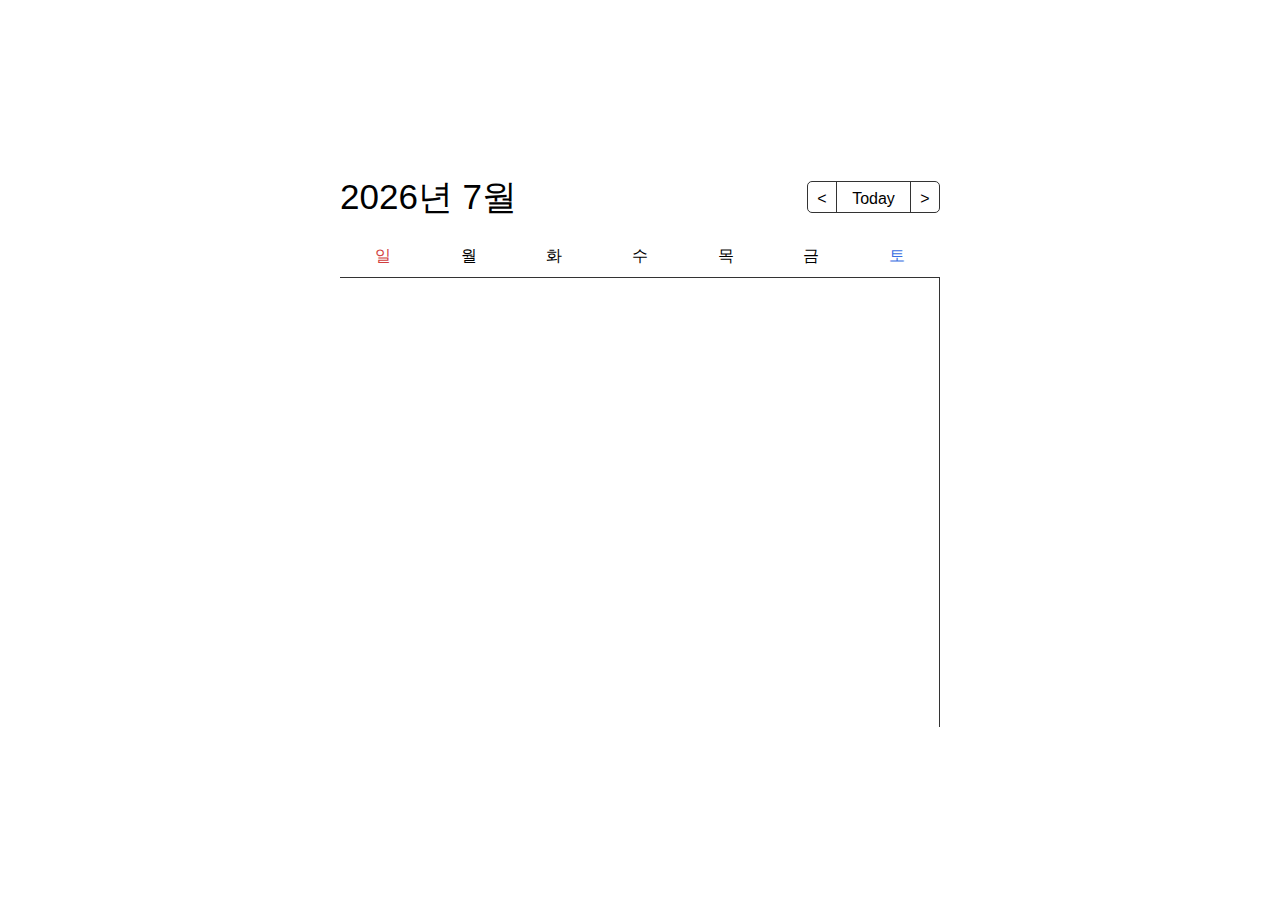
==== calender/index.html @ 9c575e2e "학사일정 캘린더 추가버전 beta 1.2" ====
<!DOCTYPE html>
<html lang="en">

<head>
  <meta charset="UTF-8" />
  <link rel="icon" type="image/svg+xml" href="/favicon.svg" />
  <meta name="viewport" content="width=device-width, initial-scale=1.0" />
  
  <title>weschedule</title>
  <script type="module" crossorigin src="/assets/page3.d2b59590.js"></script>
  <link rel="modulepreload" href="/assets/jsx-runtime.4063c5da.js">
  <link rel="modulepreload" href="/assets/proxy.ced3beb3.js">
  <link rel="stylesheet" href="/assets/page3.4d8dbdb2.css">
</head>

<body>
  <div id="app"></div>
</body>

</html>
---- assets/page3.4d8dbdb2.css ----
*{margin:0;padding:0;font-family:sans-serif;box-sizing:border-box}.header{display:flex;justify-content:space-between;align-items:center}.year-month{font-size:35px}.nav{display:flex;border:1px solid #333333;border-radius:5px}.nav-btn{width:28px;height:30px;border:none;font-size:16px;line-height:34px;background-color:transparent;cursor:pointer}.go-today{width:75px;border-left:1px solid #333333;border-right:1px solid #333333}.days{display:flex;margin:25px 0 10px}.day{width:calc(100% / 7);text-align:center}.dates{display:flex;flex-flow:row wrap;height:450px;border-top:1px solid #333333;border-right:1px solid #333333}.date{width:calc(100% / 7);padding-top:7px;text-align:right;border-bottom:1px solid #333333;height:75px;border-left:1px solid #333333}.date>span{padding-right:15px}.day:nth-child(7n + 1),.date:nth-child(7n + 1){color:#d13e3e}.day:nth-child(7n),.date:nth-child(7n){color:#396ee2}.other{opacity:.3}.today{position:relative;color:#fff}.today:before{position:absolute;top:50%;left:50%;z-index:-1;display:block;width:30px;height:30px;background-color:red;border-radius:50%;transform:translate(-50%,-50%);content:""}.eventname{font-size:10px;margin-top:5px;text-align:center;background-color:#d3d3d3;color:#fff}.m-nav{display:none}@media screen and (max-width:767px){#app{margin-top:5vh}.year-month{font-size:20px;padding-left:calc(100% / 7)}.m-nav{display:block}.nav{display:none}}@media screen and (min-width:767px){.calendar{width:600px}body,#app{display:flex;justify-content:center;align-items:center;min-height:100vh}}
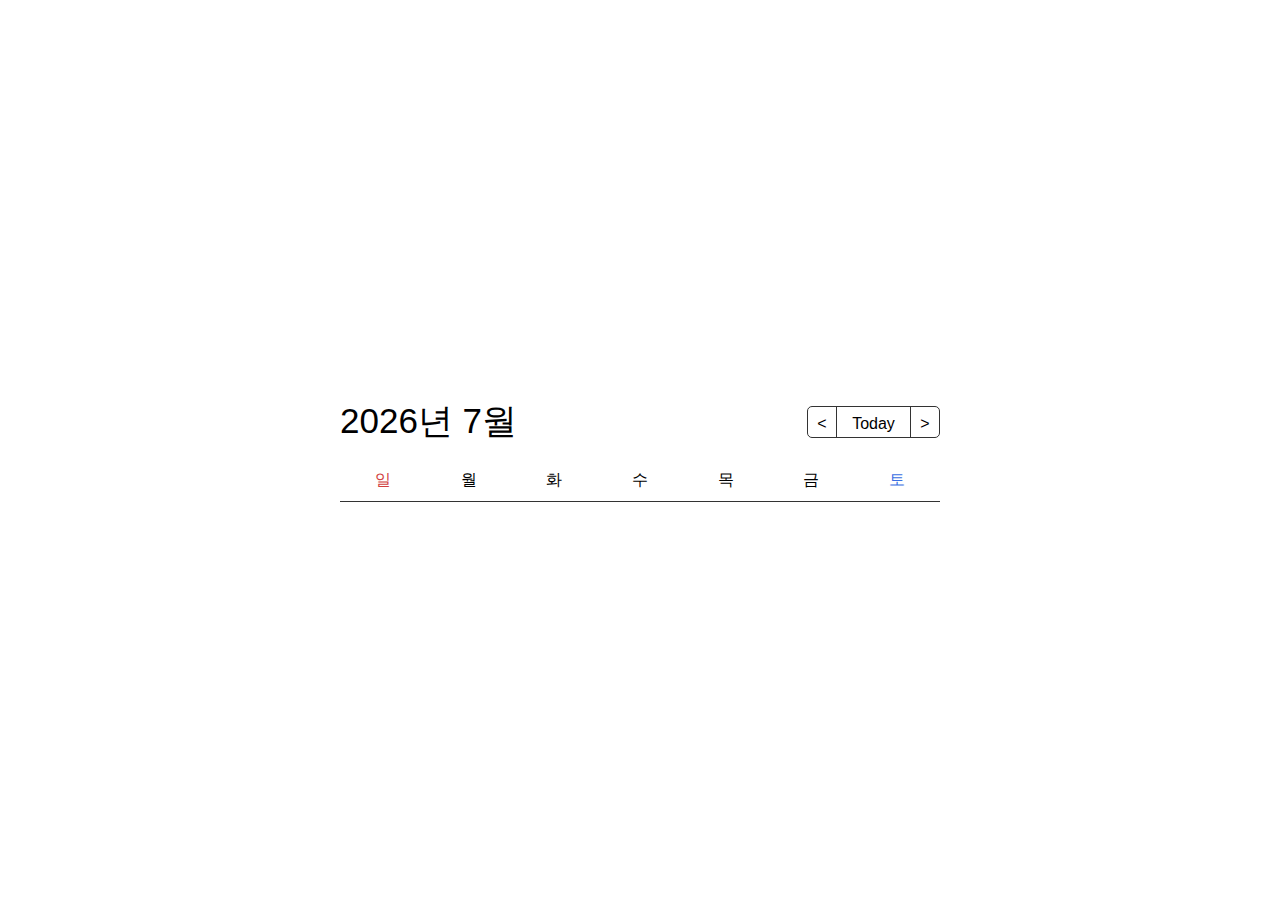
==== commit 07cce477: "학사일정 캘린더 추가버전 beta 1.2.1" ====
--- a/calender/index.html
+++ b/calender/index.html
@@ -10,7 +10,7 @@
   <script type="module" crossorigin src="/assets/page3.d2b59590.js"></script>
   <link rel="modulepreload" href="/assets/jsx-runtime.4063c5da.js">
   <link rel="modulepreload" href="/assets/proxy.ced3beb3.js">
-  <link rel="stylesheet" href="/assets/page3.4d8dbdb2.css">
+  <link rel="stylesheet" href="/assets/page3.d8643902.css">
 </head>
 
 <body>
--- a/assets/page3.d8643902.css
+++ b/assets/page3.d8643902.css
@@ -0,0 +1 @@
+*{margin:0;padding:0;font-family:sans-serif;box-sizing:border-box}.header{display:flex;justify-content:space-between;align-items:center}.year-month{font-size:35px}.nav{display:flex;border:1px solid #333333;border-radius:5px}.nav-btn{width:28px;height:30px;border:none;font-size:16px;line-height:34px;background-color:transparent;cursor:pointer}.go-today{width:75px;border-left:1px solid #333333;border-right:1px solid #333333}.days{display:flex;margin:25px 0 10px}.day{width:calc(100% / 7);text-align:center}.dates{display:flex;flex-flow:row wrap;border-top:1px solid #333333;border-right:1px solid #333333}.date{width:calc(100% / 7);padding-top:7px;text-align:right;border-bottom:1px solid #333333;height:75px;border-left:1px solid #333333}.date>span{padding-right:15px}.day:nth-child(7n + 1),.date:nth-child(7n + 1){color:#d13e3e}.day:nth-child(7n),.date:nth-child(7n){color:#396ee2}.other{opacity:.3}.today{position:relative;color:#fff}.today:before{position:absolute;top:50%;left:50%;z-index:-1;display:block;width:30px;height:30px;background-color:red;border-radius:50%;transform:translate(-50%,-50%);content:""}.eventname{font-size:10px;margin-top:5px;text-align:center;background-color:#d3d3d3;color:#fff}.m-nav{display:none}@media screen and (max-width:767px){#app{margin-top:5vh}.year-month{font-size:20px;padding-left:calc(100% / 7)}.m-nav{display:block}.nav{display:none}}@media screen and (min-width:767px){.calendar{width:600px}body,#app{display:flex;justify-content:center;align-items:center;min-height:100vh}}
